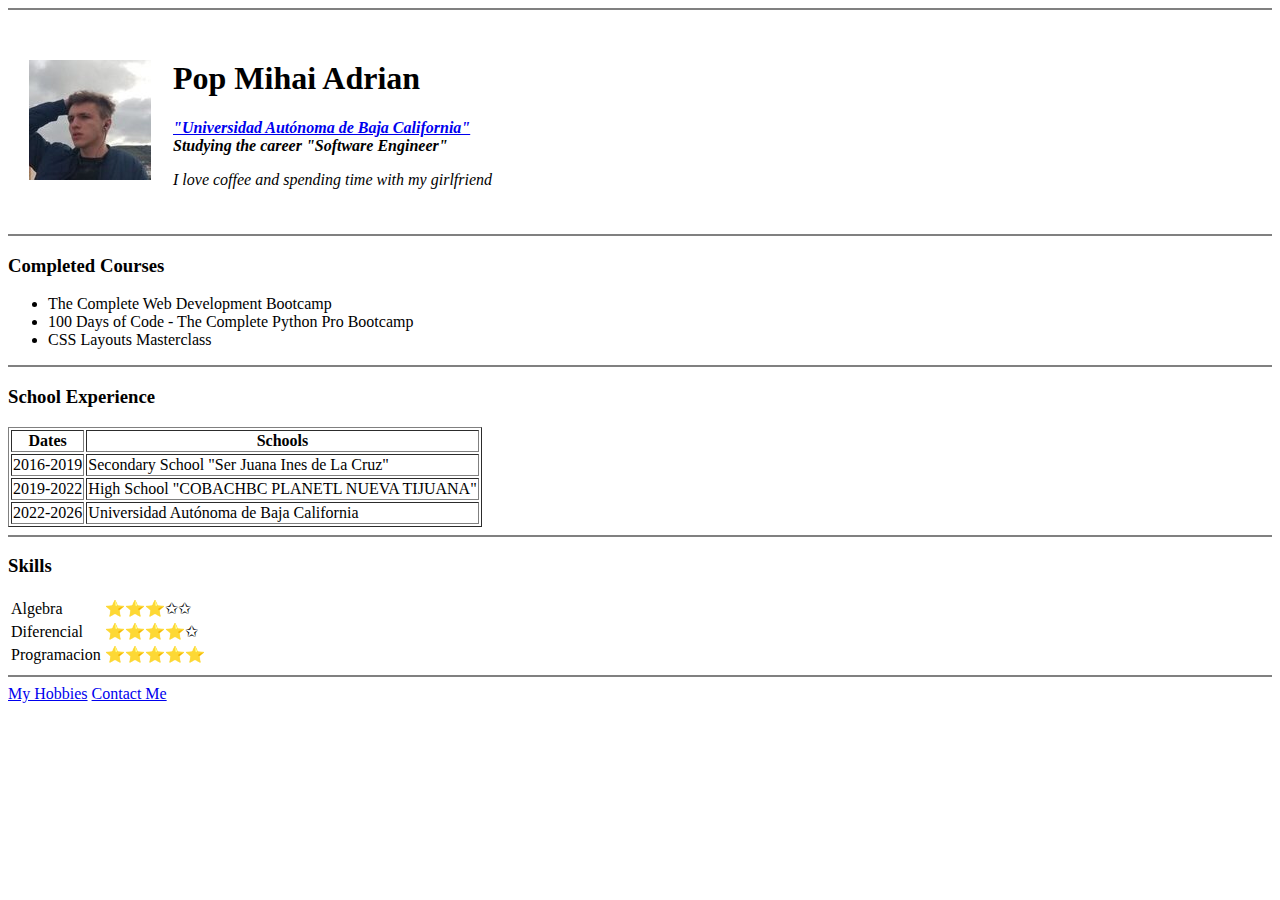
==== index.html @ dbe5f12e "Add files via upload" ====
<!DOCTYPE html>
<html lang="en">

<head>
  <meta charset="UTF-8">
  <meta http-equiv="X-UA-Compatible" content="IE=edge">
  <meta name="description" content="Mihai Biography">
  <meta name="keyworkds" content="HTML,CSS,JAVASCRIPT,MIHAI ADRIAN POP">
  <meta name="author" content="Pop Mihai Adrian">
  <meta name="viewport" content="width=device-width, initial-scale=1.0">
  <title>Mihai Personal's Site</title>
</head>

<body>
  <hr size="2" noshade="000">
  <table cellspacing="20">
    <tr>
      <td><img src="images/rsz_1efxxafzk_400x400.jpg" alt="mihai profile picture"></td>
      <td><h1>Pop Mihai Adrian</h1>
        <p><em><strong><a href="https://www.uabc.mx/en/">"Universidad Autónoma de Baja California"</a></strong></em>
          <br><em><strong>Studying the career "Software Engineer"</strong></p>
        <p>I love coffee and spending time with my girlfriend</em></p>
</td>
    </tr>
  </table>
  <hr size="2" noshade="000">
  <h3>Completed Courses </h3>
  <ul>
    <li>The Complete Web Development Bootcamp</li>
    <li>100 Days of Code - The Complete Python Pro Bootcamp </li>
    <li> CSS Layouts Masterclass</li>
  </ul>
  <hr size="2" noshade="000">
  <h3>School Experience</h3>
  <table border="1px">
    <thead>
      <tr>
        <th>Dates</th>
        <th>Schools</th>
      </tr>
    </thead>
    <tbody>
      <tr>
        <td>2016-2019</td>
        <td>Secondary School "Ser Juana Ines de La Cruz"</td>
      </tr>
      <tr>
        <td>2019-2022</td>
        <td>High School "COBACHBC PLANETL NUEVA TIJUANA"</td>
      </tr>
      <tr>
        <td>2022-2026</td>
        <td>Universidad Autónoma de Baja California</td>
      </tr>
    </tbody>
  </table>
  <hr size="2" noshade="000" />
  <h3>Skills</h3>
  <table>
    <tr>
      <td>
        Algebra
      </td>
      <td>
        ⭐⭐⭐✩✩
      </td>
    </tr>
    <tr>
      <td>
        Diferencial
      </td>
      <td>
        ⭐⭐⭐⭐✩
      </td>
    </tr>
    <tr>
      <td>
        Programacion
      </td>
      <Td>
        ⭐⭐⭐⭐⭐
      </Td>
    </tr>
  </table>
  <hr size="2" noshade="000">
  <a href="hobbies.html">My Hobbies</a>
  <a href="contact-me.html">Contact Me</a>
</body>

</html>
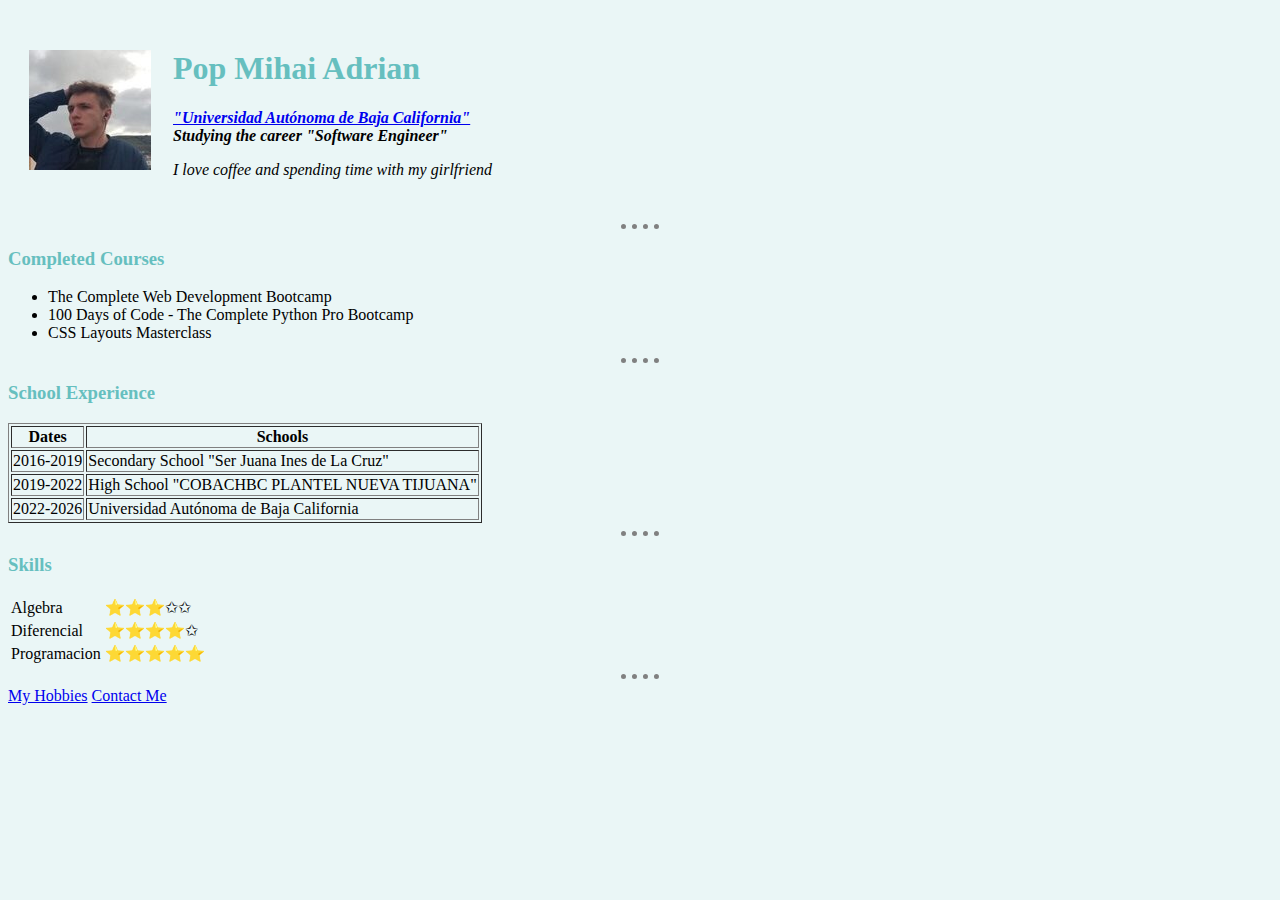
==== commit 0e4cbc4d: "Add files via upload" ====
--- a/index.html
+++ b/index.html
@@ -8,11 +8,10 @@
   <meta name="keyworkds" content="HTML,CSS,JAVASCRIPT,MIHAI ADRIAN POP">
   <meta name="author" content="Pop Mihai Adrian">
   <meta name="viewport" content="width=device-width, initial-scale=1.0">
+  <link rel="stylesheet" type="text/css" href="css/style.css">
   <title>Mihai Personal's Site</title>
 </head>
-
 <body>
-  <hr size="2" noshade="000">
   <table cellspacing="20">
     <tr>
       <td><img src="images/rsz_1efxxafzk_400x400.jpg" alt="mihai profile picture"></td>
@@ -23,14 +22,14 @@
 </td>
     </tr>
   </table>
-  <hr size="2" noshade="000">
+  <hr>
   <h3>Completed Courses </h3>
   <ul>
     <li>The Complete Web Development Bootcamp</li>
     <li>100 Days of Code - The Complete Python Pro Bootcamp </li>
     <li> CSS Layouts Masterclass</li>
   </ul>
-  <hr size="2" noshade="000">
+  <hr>
   <h3>School Experience</h3>
   <table border="1px">
     <thead>
@@ -46,7 +45,7 @@
       </tr>
       <tr>
         <td>2019-2022</td>
-        <td>High School "COBACHBC PLANETL NUEVA TIJUANA"</td>
+        <td>High School "COBACHBC PLANTEL NUEVA TIJUANA"</td>
       </tr>
       <tr>
         <td>2022-2026</td>
@@ -54,7 +53,7 @@
       </tr>
     </tbody>
   </table>
-  <hr size="2" noshade="000" />
+  <hr />
   <h3>Skills</h3>
   <table>
     <tr>
@@ -82,7 +81,7 @@
       </Td>
     </tr>
   </table>
-  <hr size="2" noshade="000">
+  <hr >
   <a href="hobbies.html">My Hobbies</a>
   <a href="contact-me.html">Contact Me</a>
 </body>
--- a/css/style.css
+++ b/css/style.css
@@ -0,0 +1,17 @@
+body{
+    background-color:#EAF6F6;
+  }
+  hr{
+    border-style: none;
+    border-top-style: dotted;
+    border-color: grey;
+    border-width: 5px;
+    width: 3%;
+  }
+  h1 {
+    color: #66BFBF;
+  }
+
+  h3{
+    color: #66BFBF;
+  }